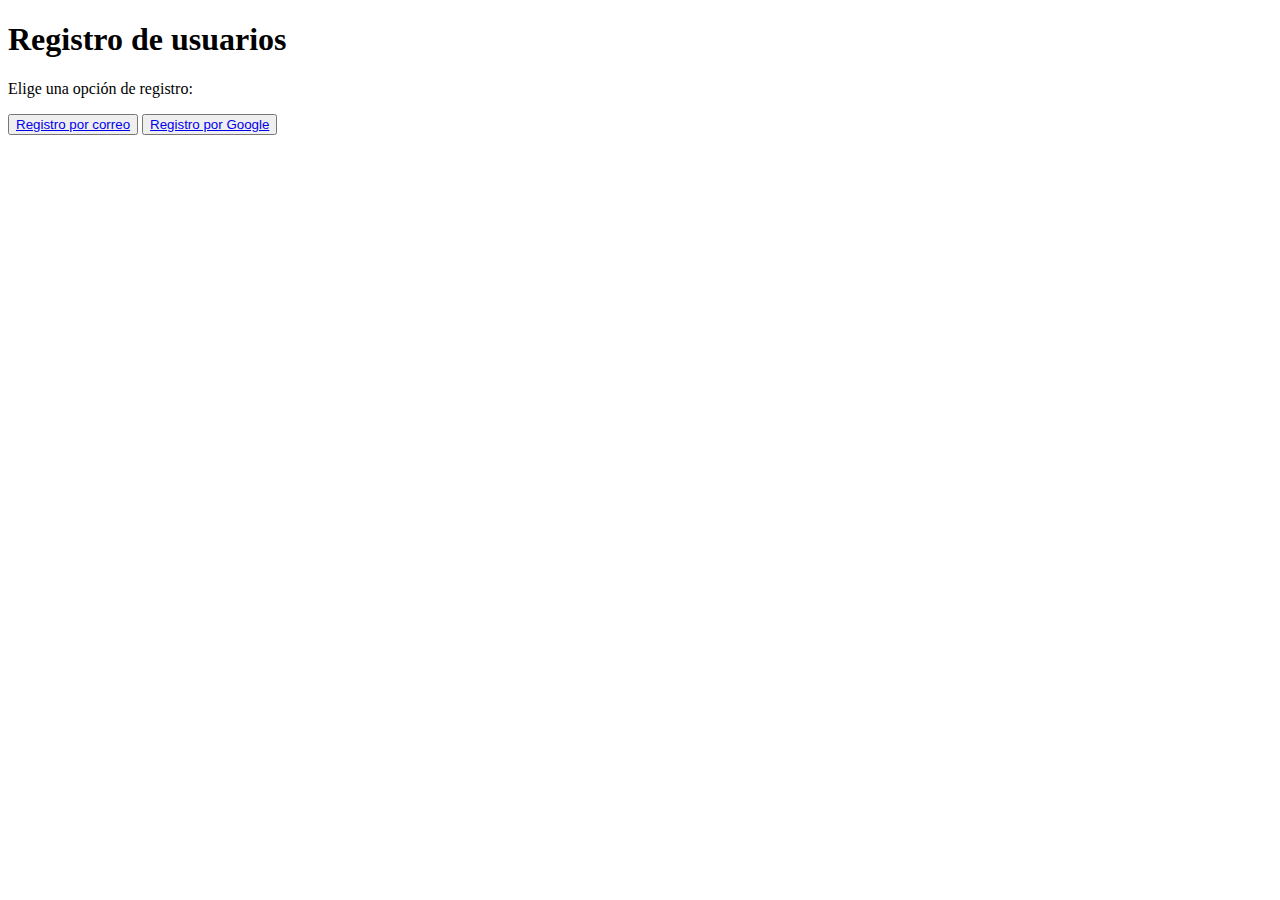
==== Beneficios.html @ e2c4ff29 "Nombre cambio" ====
<!DOCTYPE html>
<html>
<head>
  <title>Registro de usuarios</title>
</head>
<body>
  <h1>Registro de usuarios</h1>
  <p>Elige una opción de registro:</p>
  <button><a href="registro-correo.html">Registro por correo</a></button>
  <button><a href="registro-google.html">Registro por Google</a></button>
</body>
</html>
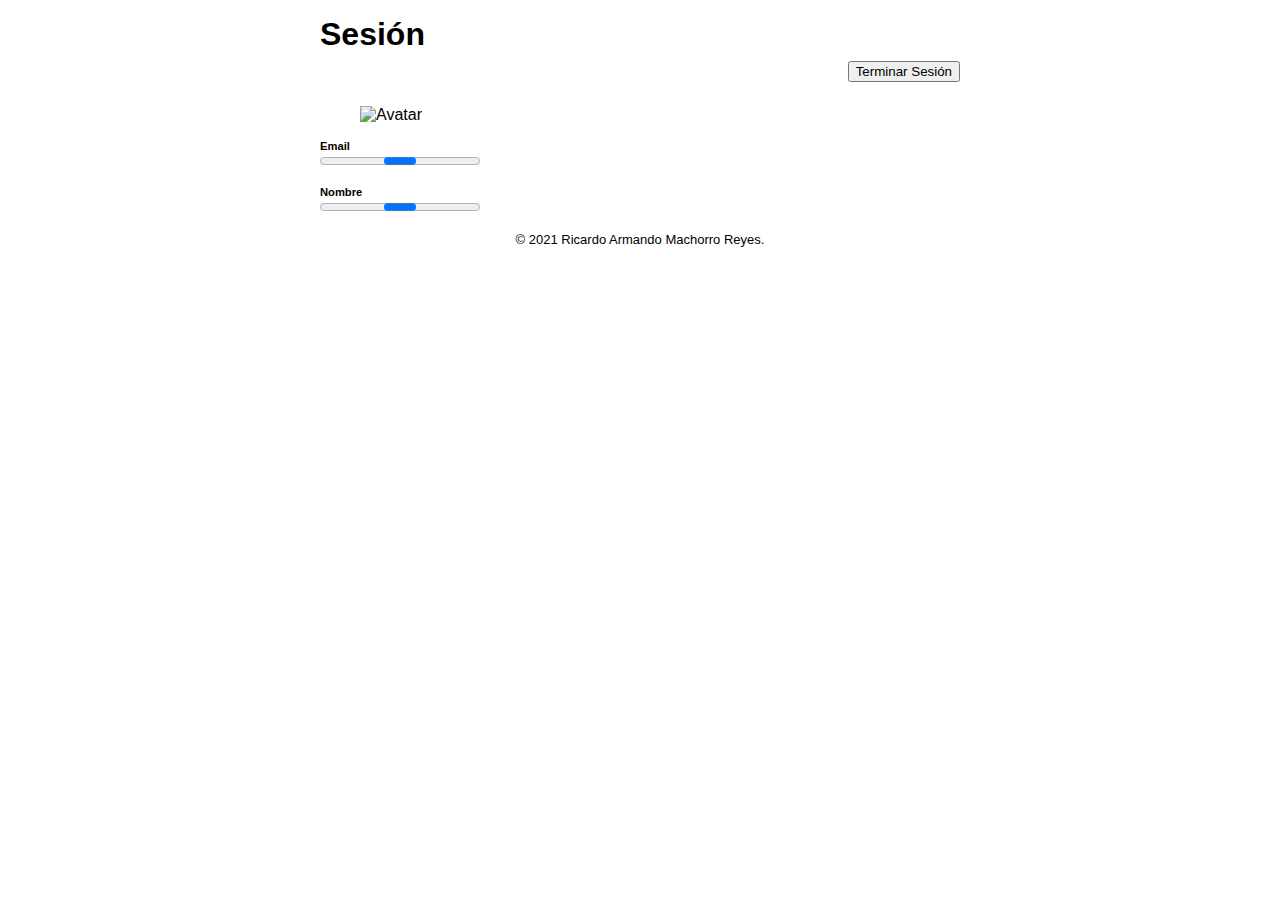
==== commit b102d57b: "Beneficios e index" ====
--- a/Beneficios.html
+++ b/Beneficios.html
@@ -1,12 +1,92 @@
 <!DOCTYPE html>
-<html>
+<html lang="es">
 <head>
-  <title>Registro de usuarios</title>
+  <meta charset="UTF-8">
+  <meta name="viewport"
+    content="width=device-width,
+       initial-scale=1.0">
+  <title>Sesión</title>
+  <!--
+    Carga el núcleo de Firebase
+    JS SDK
+  -->
+  <script
+    src="https://www.gstatic.com/firebasejs/8.10.0/firebase-app.js">
+    </script>
+  <!--
+    Agrega el manejo de
+    autenticación.
+  -->
+  <script
+    src="https://www.gstatic.com/firebasejs/8.10.0/firebase-auth.js">
+    </script>
+  <!--
+    Agrega el manejo de bases de
+    datos.
+  -->
+  <script
+    src="https://www.gstatic.com/firebasejs/8.10.0/firebase-firestore.js">
+    </script>
+  <!--
+    Configura la app usando la
+    información del sitio de
+    Firebase.
+  -->
+  <script src="js/init.js">
+  </script>
+  <script type="module"
+    src="cmp/mi-nav.js">
+    </script>
+  <script type="module"
+    src="cmp/mi-footer.js">
+    </script>
+  <script type="module"
+    src="cmp/mi-progreso.js">
+    </script>
+  <link rel="stylesheet"
+    href="css/estilos.css">
 </head>
 <body>
-  <h1>Registro de usuarios</h1>
-  <p>Elige una opción de registro:</p>
-  <button><a href="registro-correo.html">Registro por correo</a></button>
-  <button><a href="registro-google.html">Registro por Google</a></button>
+ <form name="forma">
+    <mi-nav></mi-nav>
+    <header>
+      <h1>Sesión</h1>
+      <div class="herramientas">
+        <button
+          type="button"
+          name="terminarSesión">
+          Terminar Sesión
+        </button>
+      </div>
+    </header>
+    <figure>
+      <img id="avatar" src=""
+        alt="Avatar">
+    </figure>
+    <p>
+      <label>
+        Email
+        <output name="email">
+          <mi-progreso>
+          </mi-progreso>
+        </output>
+      </label>
+    </p>
+    <p>
+      <label>
+        Nombre
+        <output name="nombre">
+          <mi-progreso>
+          </mi-progreso>
+        </output>
+      </label>
+    </p>
+    <a href="index3.html"></a>
+    <mi-footer></mi-footer>
+  </form>
+  <script type="module"
+    src="js/CtrlSesion.js">
+    </script>
+
 </body>
-</html>+</html>
--- a/css/estilos.css
+++ b/css/estilos.css
@@ -0,0 +1,62 @@
+@import "mi-nav.css";
+@import "mi-footer.css";
+@import "listas.css";
+
+:root {
+  font-family: sans-serif;
+  --col-active: #4646462c;
+  --color-header: white;
+  --colorMiNav: white;
+}
+
+body {
+  max-width: 640px;
+  margin: 0 auto;
+  padding: 0.5rem;
+}
+
+header {
+  position: -webkit-sticky;
+  position: sticky;
+  top: 0;
+  background-color:
+    var(--color-header);
+}
+
+.herramientas {
+  display: flex;
+  flex-flow: wrap;
+  align-items: center;
+  align-content: flex-end;
+  justify-content: flex-end;
+  margin-top: 0.5rem;
+  padding-bottom: 0.5rem;
+  gap: 0.5rem;
+}
+
+header input {
+  flex-grow: 1;
+}
+
+h1 {
+  margin: 0.5rem 0;
+}
+
+figure img {
+  max-width: 100%;
+}
+
+legend,
+p label {
+  display: block;
+  font-weight: bold;
+  font-size: 0.7rem;
+}
+
+p label>* {
+  display: block;
+  font-weight: normal;
+  font-size: 1rem;
+  box-sizing: border-box;
+  width: 100%;
+}
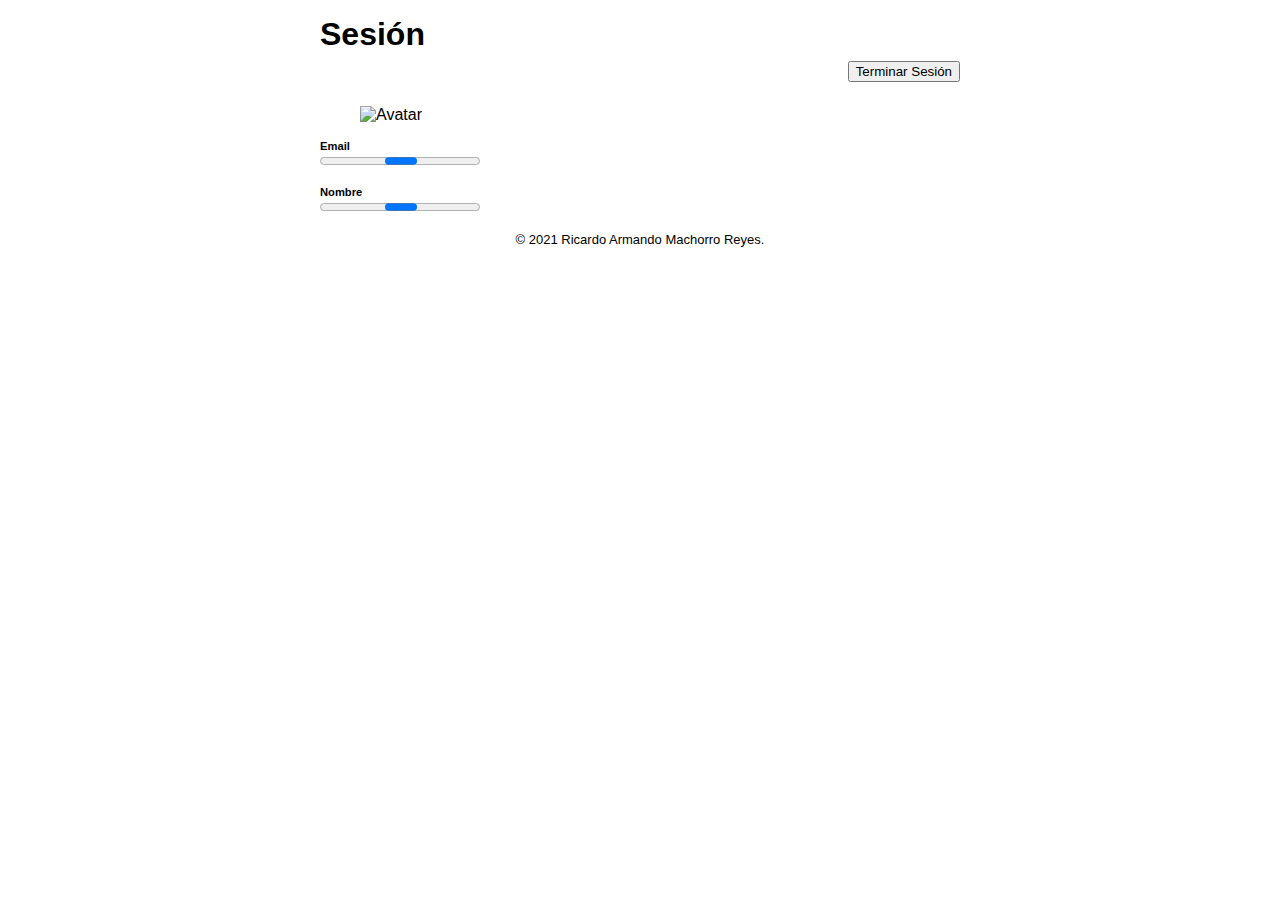
==== commit 4fca5f49: "be" ====
--- a/Beneficios.html
+++ b/Beneficios.html
@@ -81,7 +81,7 @@
         </output>
       </label>
     </p>
-    <a href="index3.html"></a>
+    
     <mi-footer></mi-footer>
   </form>
   <script type="module"
